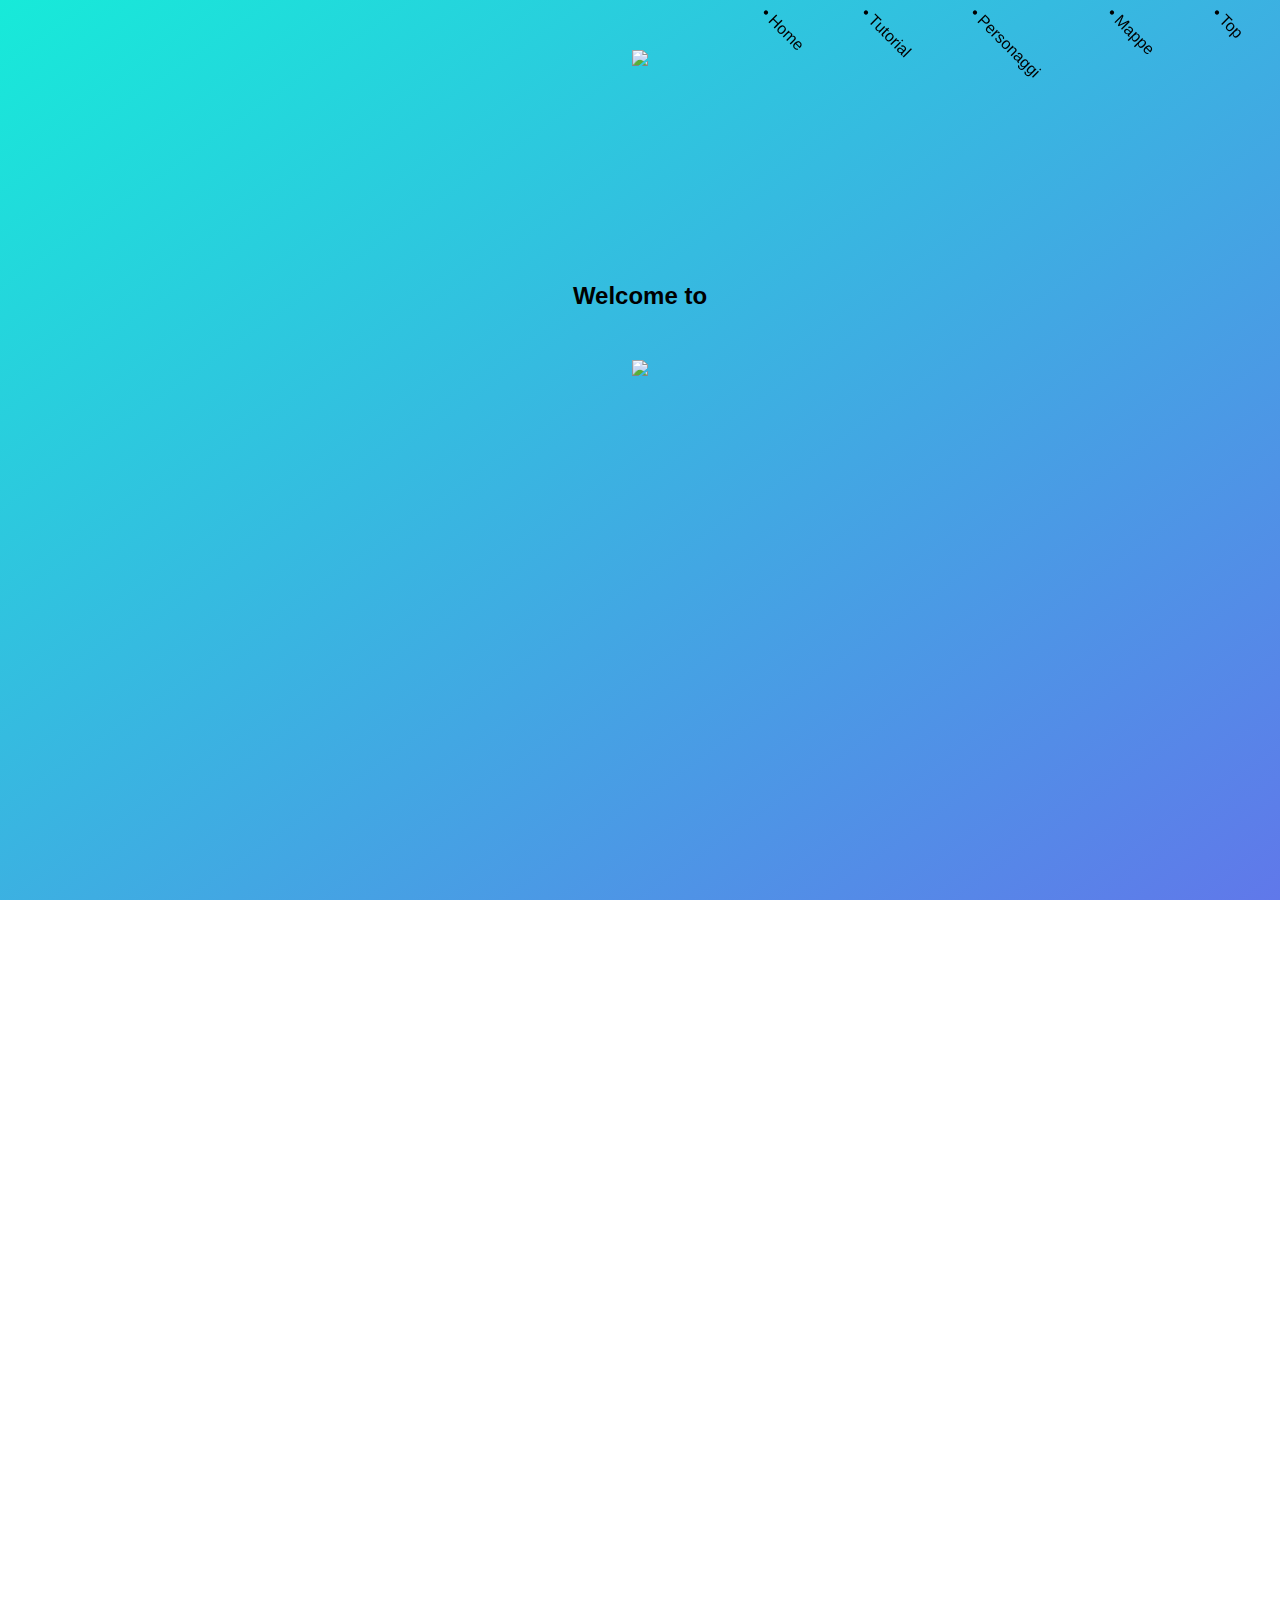
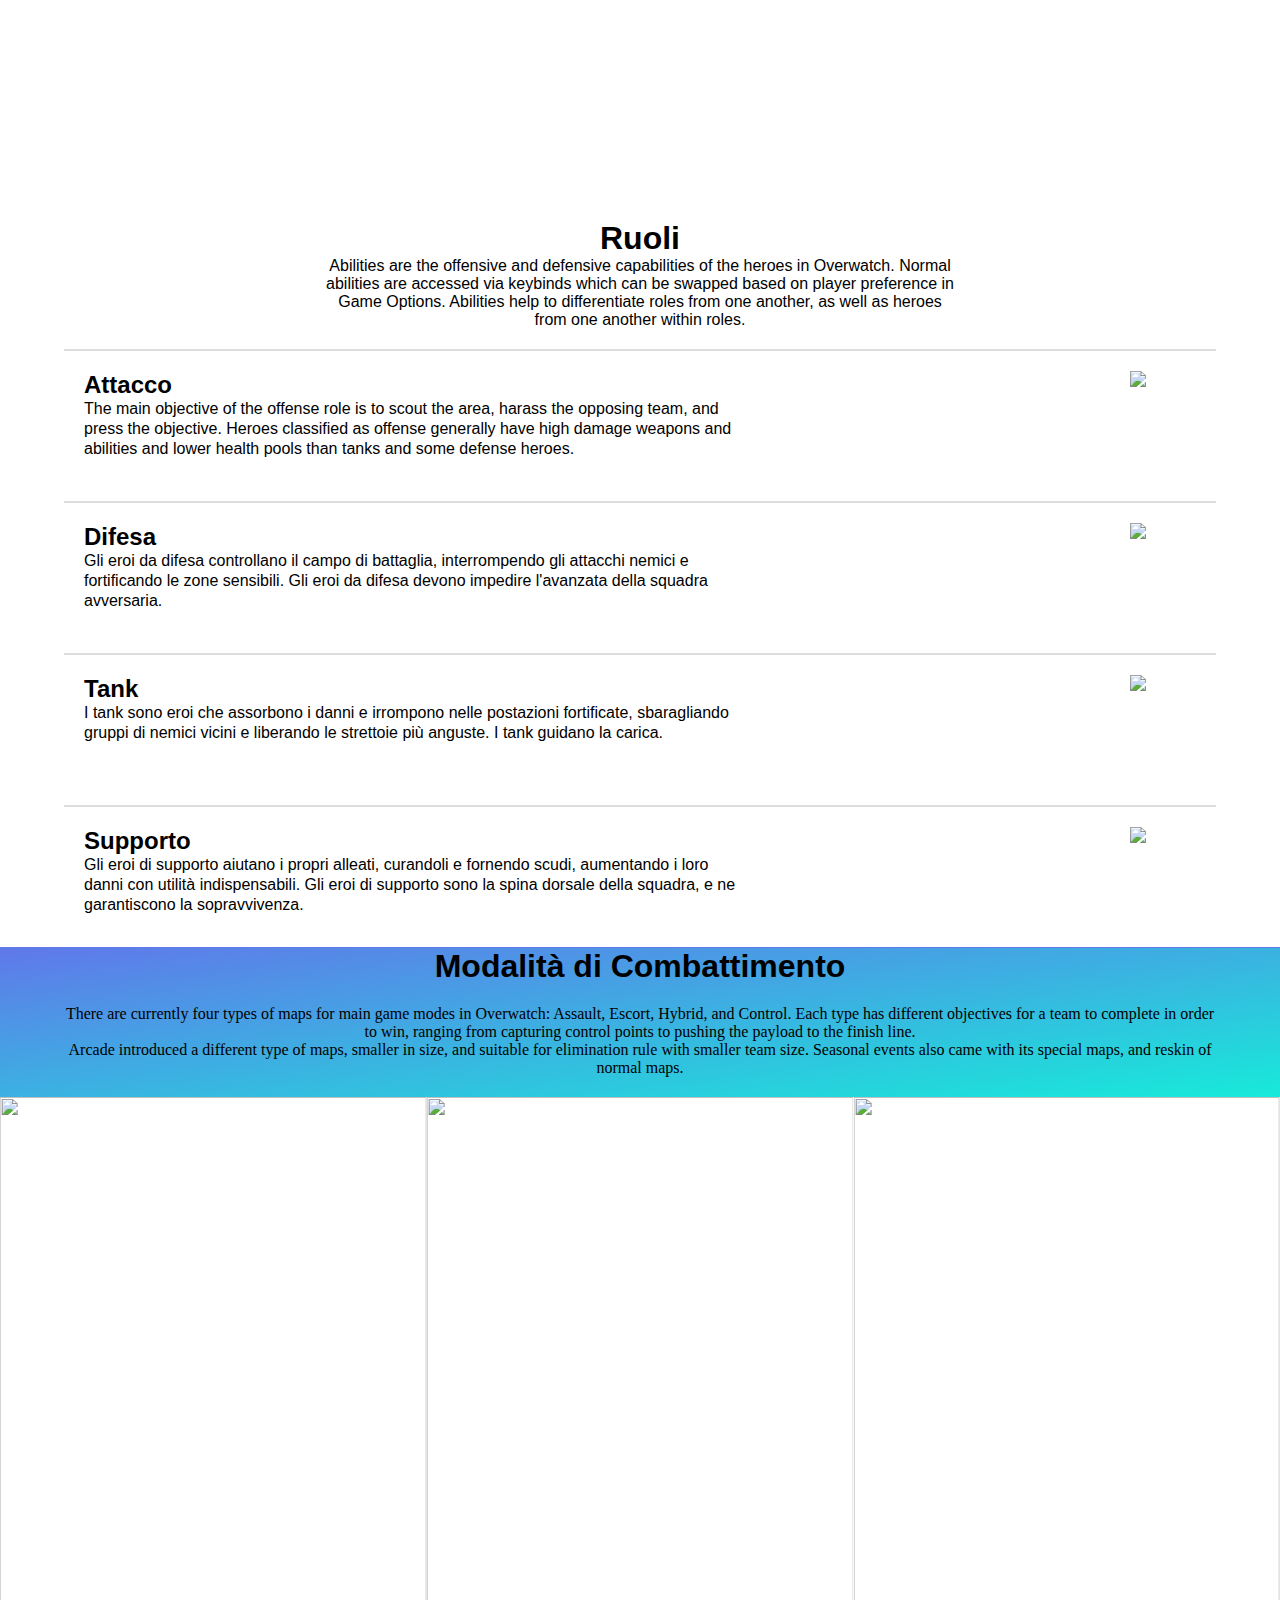
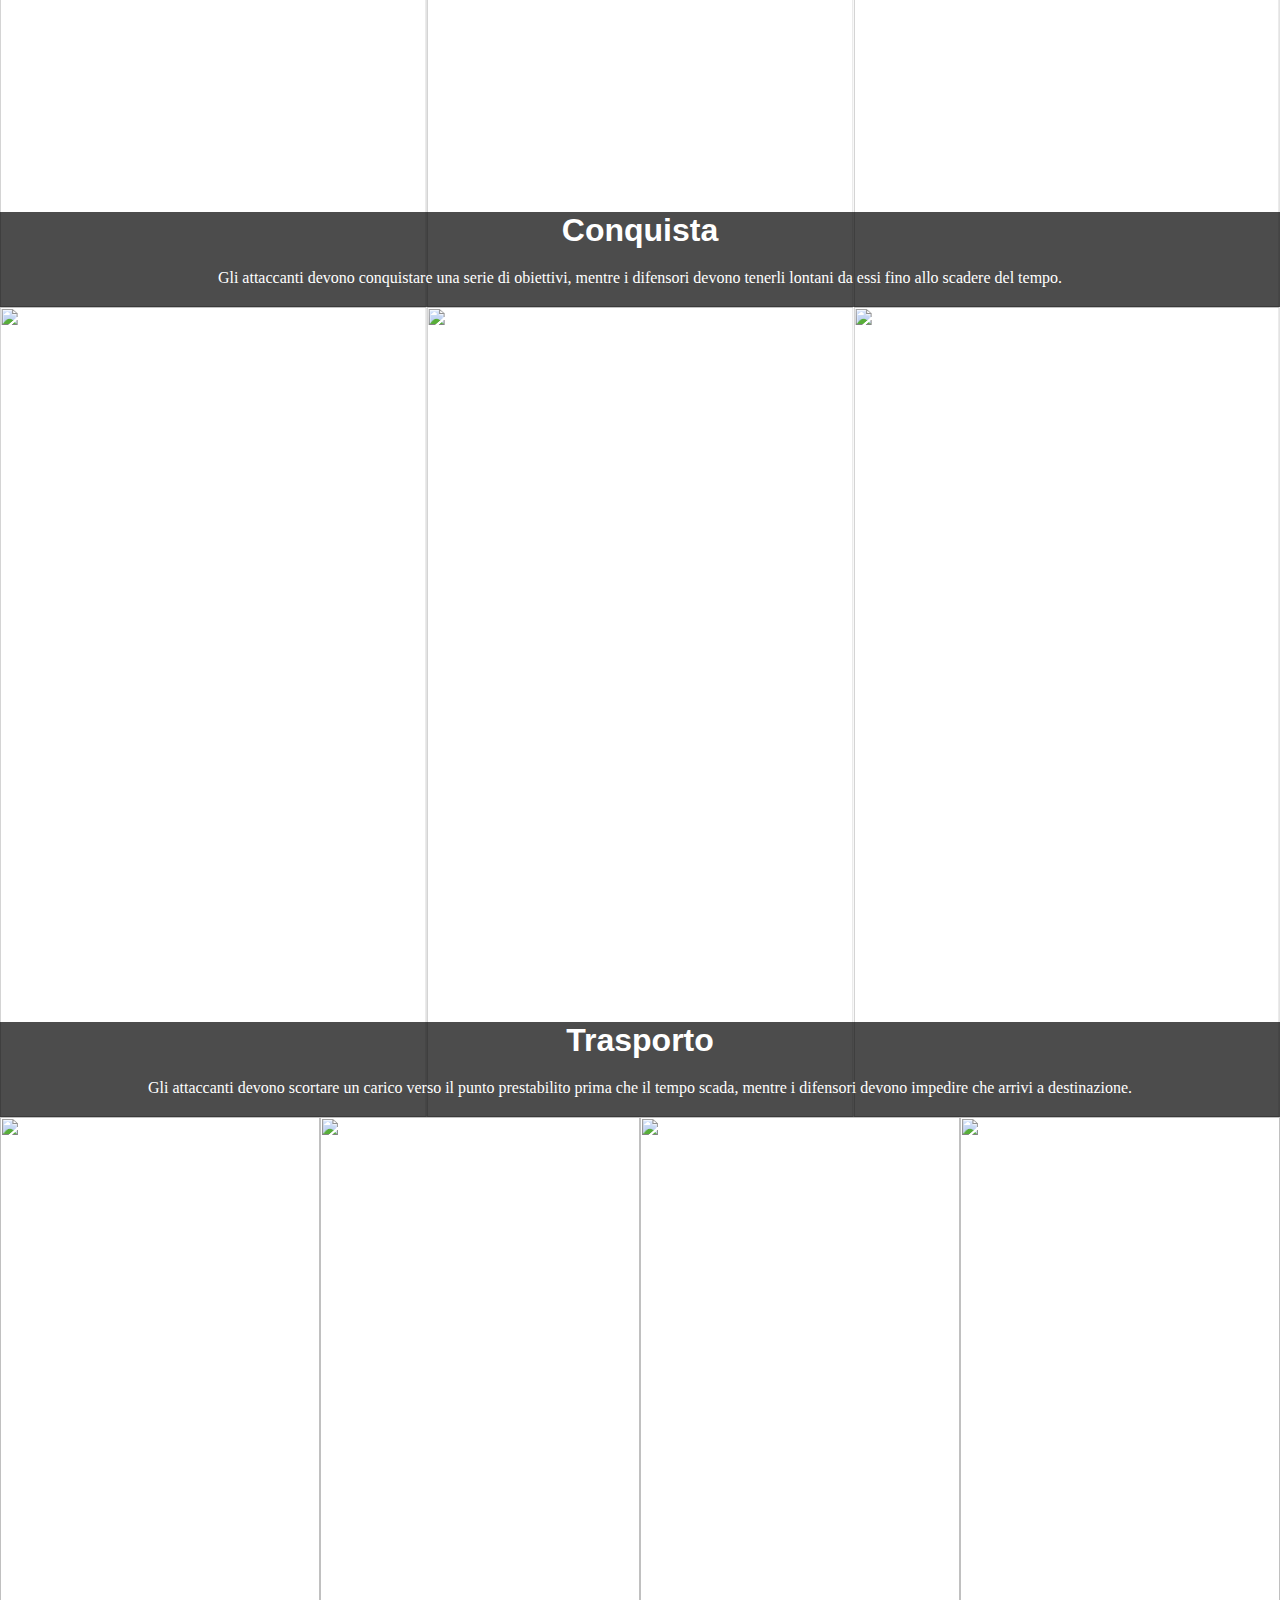
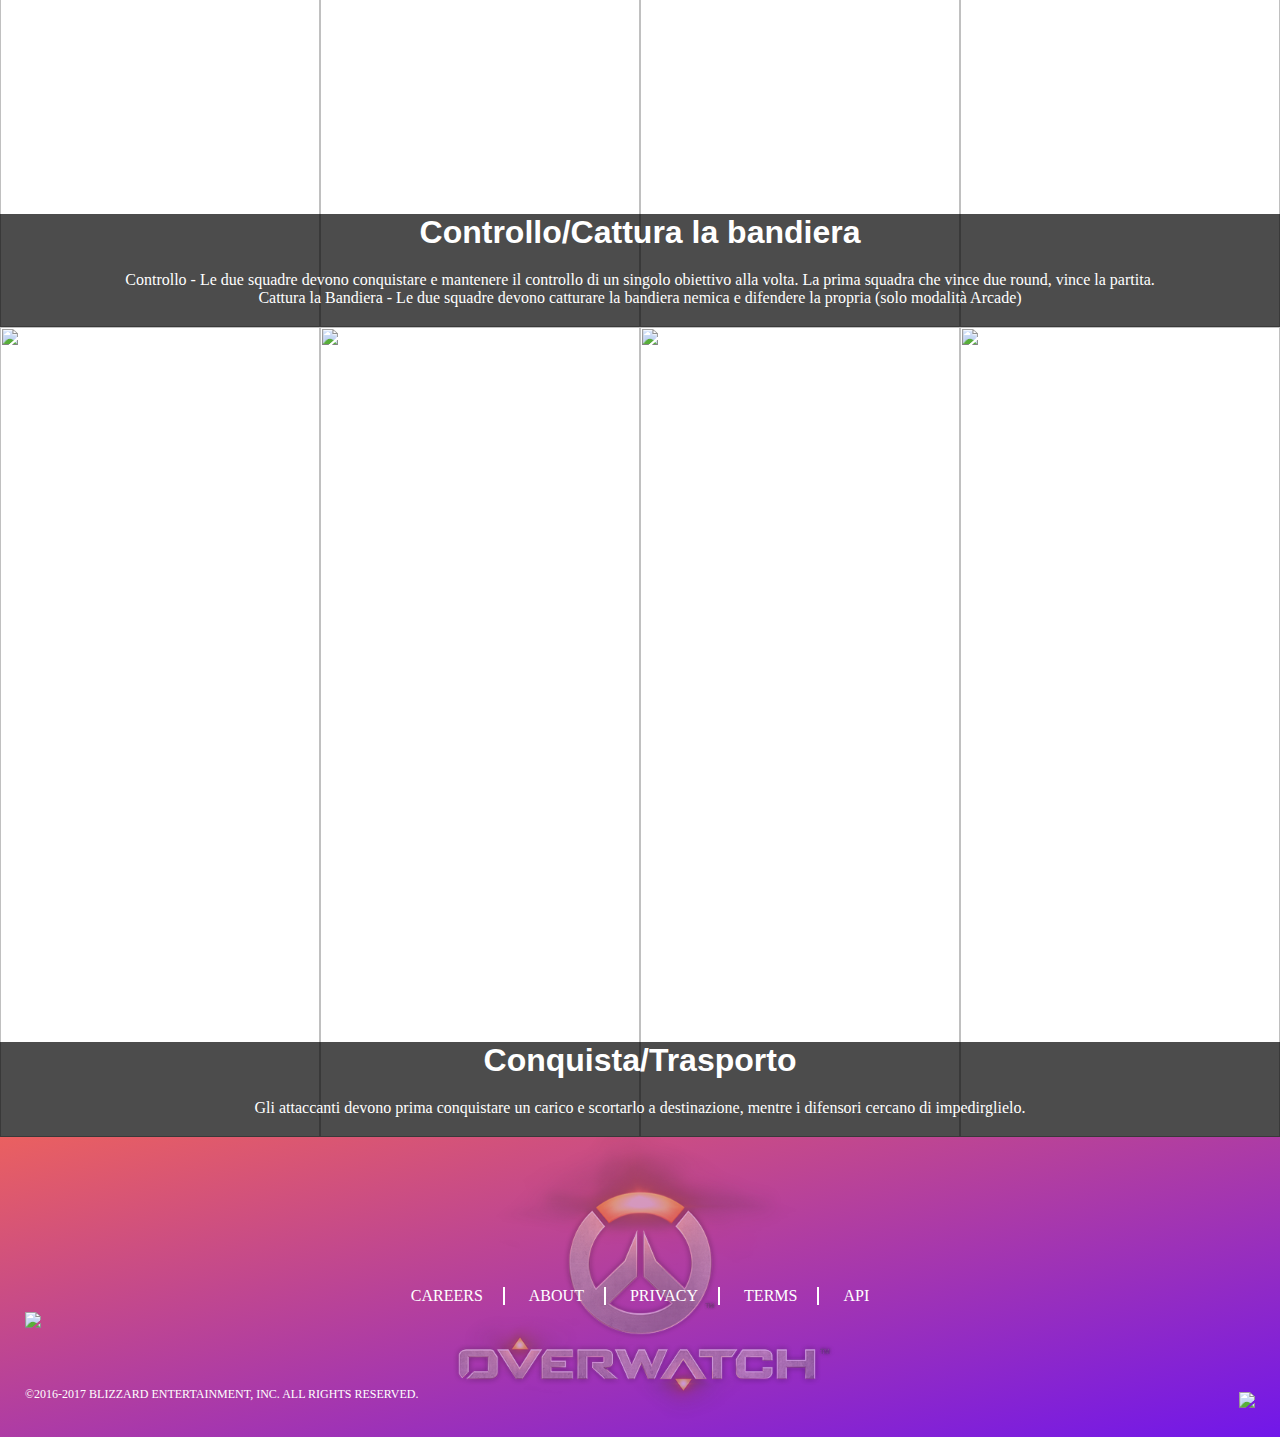
==== new-player.html @ 1e9bcd0b "To be fixed: -Responsiveness -Loading Screen" ====
<!DOCTYPE html>
<html lang="it">
<head>
    <meta charset="utf-8">
    <meta name="viewport" content="width=device-width, initial-scale=1.0">
    <link rel="shortcut icon" href="img/overwatch-favicon.ico" />
    <title>Play Overwatch</title>
    <link rel="stylesheet" href="css/normalize.css" />
    <link rel="stylesheet" href="css/slick-theme.css" />
    <link rel="stylesheet" href="css/slick.css" />
    <link rel="stylesheet" href="css/style.css" />
</head>
<body>
    <!--<div id="loading">
        <div id="logo-loader">
            <img src="img/overwatch_loader.gif" />
        </div>
    </div>-->
    <nav id="menu">
        <ul>
            <li><a href="index.html">&bull; Home</a></li>
            <li> <a class="scroll" href="#tutorial">&bull; Tutorial</a></li>
            <li><a class="scroll" href="#roles">&bull; Personaggi</a></li>
            <li><a class="scroll" href="#maps">&bull; Mappe</a></li>
            <li><a class="scroll" href="#welcome">&bull; Top</a></li>
        </ul>
    </nav>
    <header id="welcome">
        <div id="logo">
            <div id="logotop">
            <img src="img/overwatch.png" />
        </div>
        <h2>Welcome to</h2>
        </div>
        <div id="characters">
            <img src="img/RNjKpqt.png" />
        </div>
    </header>
    <section id="tutorial">
            <iframe src="https://www.youtube.com/embed/UEYp1RTvllM?ecver=2" frameborder="0" style="position:absolute;width:100%;height:100%;left:0" allowfullscreen></iframe>
    </section>
    <section id="roles">
        <div id="role">
            <h1>Ruoli</h1>
            <p>Abilities are the offensive and defensive capabilities of the heroes in Overwatch. Normal abilities are accessed via keybinds which can be swapped based on player preference in Game Options. Abilities help to differentiate roles from one another, as well as heroes from one another within roles.</p>
        </div>
        <div class="role-container">
            <div id="close-menu">
                <div id="left"></div>
                <div id="right"></div>
            </div>
            <div class="container">
                <div id="attack" class="section">
                    <div class="top">
                        <div class="text">
                            <h2>Attacco</h2>
                            <p>The main objective of the offense role is to scout the area, harass the opposing team, and press the objective. Heroes classified as offense generally have high damage weapons and abilities and lower health pools than tanks and some defense heroes.</p>
                        </div>
                        <img src="img/Sombra_portrait.png" />
                    </div>
                </div>
                <div class="bot"><a href="#"><div class="card">
                    <div class="img">
                        <img src="img/McCree_Ritratto.png" />
                        <img id="shadow" src="img/charSelectShadow_Mccree.png" />
                    </div>
                    <h2>McCree</h2>
                    </div></a><!--
                 --><a href="#"><div class="card" id="even">
                        <div class="img">
                            <img src="img/Pharah_portrait.png" />
                            <img id="shadow" src="img/charSelectShadow_Pharah.png" />
                        </div>
                        <h2>Pharah</h2>
                    </div></a><!--
                 --><a href="#"><div class="card">
                        <div class="img">
                            <img src="img/Genji_portrait.png" />
                            <img id="shadow" src="img/charSelectShadow_Genji.png" />
                        </div>
                        <h2>Genji</h2>
                    </div></a><!--
                 --><a href="#"><div class="card" id="even">
                        <div class="img">
                            <img src="img/Reaper_portrait.png" />
                            <img id="shadow" src="img/charSelectShadow_Reaper.png" />
                        </div>
                        <h2>Reaper</h2>
                    </div></a><!--
                 --><a href="#"><div class="card">
                        <div class="img">
                            <img src="img/Soldier76_portrait.png" />
                            <img id="shadow" src="img/charSelectShadow_Soldier76.png" />
                        </div>
                        <h2>Soldier: 76</h2>
                    </div></a><!--
                 --><a href="#"><div class="card" id="even">
                        <div class="img">
                            <img src="img/Tracer_portrait.png" />
                            <img id="shadow" src="img/charSelectShadow_Tracer.png" />
                        </div>
                        <h2>Tracer</h2>
                    </div></a><!--
                 --><a href="#"><div class="card">
                        <div class="img">
                            <img src="img/Sombra_portrait.png" />
                            <img id="shadow" src="img/charSelectShadow_Sombra.png" />
                        </div>
                        <h2>Sombra</h2>
                    </div></a><!--
             --></div>
            </div>
        </div>
        <div class="role-container">
            <div id="close-menu">
                <div id="left"></div>
                <div id="right"></div>
            </div>
            <div class="container">
                <div id="attack" class="section">
                    <div class="top">
                        <div class="text">
                            <h2>Difesa</h2>
                            <p>Gli eroi da difesa controllano il campo di battaglia, interrompendo gli attacchi nemici e fortificando le zone sensibili. Gli eroi da difesa devono impedire l'avanzata della squadra avversaria.</p>
                        </div>
                        <img src="img/Bastion_portrait.png" />
                    </div>
                </div>
                <div class="bot"><!--
                    --><a href="#"><div class="card">
                        <div class="img">
                            <img src="img/Bastion_portrait.png" />
                            <img id="shadow" src="img/charSelectShadow_Bastion.png" />
                        </div>
                        <h2>Bastion</h2>
                    </div></a><!--
                 --><a href="#"><div class="card" id="even">
                        <div class="img">
                            <img src="img/Hanzo_portrait.png" />
                            <img id="shadow" src="img/charSelectShadow_Hanzo.png" />
                        </div>
                        <h2>Hanzo</h2>
                    </div></a><!--
                 --><a href="#"><div class="card">
                        <div class="img">
                            <img src="img/Junkrat_portrait.png" />
                            <img id="shadow" src="img/charSelectShadow_Junkrat.png" />
                        </div>
                        <h2>Junkrat</h2>
                    </div></a><!--
                 --><a href="#"><div class="card" id="even">
                        <div class="img">
                            <img src="img/Mei_portrait.png" />
                            <img id="shadow" src="img/charSelectShadow_Mei.png" />
                        </div>
                        <h2>Mei</h2>
                    </div></a><!--
                 --><a href="#"><div class="card">
                        <div class="img">
                            <img src="img/Torbjorn_portrait.png" />
                            <img id="shadow" src="img/charSelectShadow_Torbjorn.png" />
                        </div>
                        <h2>Torbjörn</h2>
                    </div></a><!--
                 --><a href="#"><div class="card" id="even">
                        <div class="img">
                            <img src="img/Widowmaker_Ritratto.png" />
                            <img id="shadow" src="img/charSelectShadow_Widowmaker.png" />
                        </div>
                        <h2>Widowmaker</h2>
                    </div></a><!--
             --></div>
            </div>
        </div>
        <div class="role-container">
            <div id="close-menu">
                <div id="left"></div>
                <div id="right"></div>
            </div>
            <div class="container">
                <div id="attack" class="section">
                    <div class="top">
                        <div class="text">
                            <h2>Tank</h2>
                            <p>I tank sono eroi che assorbono i danni e irrompono nelle postazioni fortificate, sbaragliando gruppi di nemici vicini e liberando le strettoie più anguste. I tank guidano la carica.</p>
                        </div>
                        <img src="img/Winston_portrait.png" />
                    </div>
                </div>
                <div class="bot"><!--
                    --><a href="#"><div class="card">
                        <div class="img">
                            <img src="img/Dva_portrait.png" />
                            <img id="shadow" src="img/charSelectShadow_Dva.png" />
                        </div>
                        <h2>D.Va</h2>
                    </div></a><!--
                 --><a href="#"><div class="card" id="even">
                        <div class="img">
                            <img src="img/Reaper_portrait.png" />
                            <img id="shadow" src="img/charSelectShadow_Reaper.png" />
                        </div>
                        <h2>Orisa</h2>
                    </div></a><!--
                 --><a href="#"><div class="card">
                        <div class="img">
                            <img src="img/Reinhardt_portrait.png" />
                            <img id="shadow" src="img/charSelectShadow_Reinhardt.png" />
                        </div>
                        <h2>Reinhardt</h2>
                    </div></a><!--
                 --><a href="#"><div class="card" id="even">
                        <div class="img">
                            <img src="img/Roadhog_portrait.png" />
                            <img id="shadow" src="img/charSelectShadow_Roadhog.png" />
                        </div>
                        <h2>Roadhog</h2>
                    </div></a><!--
                 --><a href="#"><div class="card">
                        <div class="img">
                            <img src="img/Winston_portrait.png" />
                            <img id="shadow" src="img/charSelectShadow_Winston.png" />
                        </div>
                        <h2>Winston</h2>
                    </div></a><!--
                 --><a href="#"><div class="card" id="even">
                        <div class="img">
                            <img src="img/Zarya_portrait.png" />
                            <img id="shadow" src="img/charSelectShadow_Zarya.png" />
                        </div>
                        <h2>Zarya</h2>
                    </div></a><!--
             --></div>
            </div>
        </div>
        <div class="role-container">
            <div id="close-menu">
                <div id="left"></div>
                <div id="right"></div>
            </div>
            <div class="container" id="last">
                <div id="attack" class="section">
                    <div class="top">
                        <div class="text">
                            <h2>Supporto</h2>
                            <p>Gli eroi di supporto aiutano i propri alleati, curandoli e fornendo scudi, aumentando i loro danni con utilità indispensabili. Gli eroi di supporto sono la spina dorsale della squadra, e ne garantiscono la sopravvivenza.</p>
                        </div>
                        <img src="img/Zenyatta_portrait.png" />
                    </div>
                </div>
                <div class="bot"><!--
                    --><a href="#"><div class="card">
                        <div class="img">
                            <img src="img/Ana_portrait.png" />
                            <img id="shadow" src="img/charSelectShadow_Ana.png" />
                        </div>
                        <h2>Ana</h2>
                    </div></a><!--
                 --><a href="#"><div class="card" id="even">
                        <div class="img">
                            <img src="img/Lucio_portrait.png" />
                            <img id="shadow" src="img/charSelectShadow_Lucio.png" />
                        </div>
                        <h2>Lùcio</h2>
                    </div></a><!--
                 --><a href="#"><div class="card">
                        <div class="img">
                            <img src="img/Mercy_portrait.png" />
                            <img id="shadow" src="img/charSelectShadow_Mercy.png" />
                        </div>
                        <h2>Mercy</h2>
                    </div></a><!--
                 --><a href="#"><div class="card" id="even">
                        <div class="img">
                            <img src="img/Symmetra_portrait.png" />
                            <img id="shadow" src="img/charSelectShadow_Symmetra.png" />
                        </div>
                        <h2>Symmetra</h2>
                    </div></a><!--
                 --><a href="#"><div class="card">
                        <div class="img">
                            <img src="img/Zenyatta_portrait.png" />
                            <img id="shadow" src="img/charSelectShadow_Zenyatta.png" />
                        </div>
                        <h2>Zenyatta</h2>
                    </div></a><!--
             --></div>
            </div>
        </div>
    </section>
    
    <section id="maps">
        <div id="maps-header">
            <h1>Modalità di Combattimento</h1>
            <p>There are currently four types of maps for main game modes in Overwatch: Assault, Escort, Hybrid, and Control. Each type has different objectives for a team to complete in order to win, ranging from capturing control points to pushing the payload to the finish line.<br />Arcade introduced a different type of maps, smaller in size, and suitable for elimination rule with smaller team size. Seasonal events also came with its special maps, and reskin of normal maps.</p>
        </div>
        <div class="slicker">
            <div class="page">
                <div class="map">
                    <h1>Hanamura</h1>
                    <img src="img/Hanamura.png" />
                </div><!--
                --><div class="map">
                    <h1>Tempio di Anubi</h1>
                    <img src="img/Temple_of_Anubis_002.png" />
                </div><!--
                --><div class="map">
                    <h1>Industrie Volskaya</h1>
                    <img src="img/Volskaya_Industries.png" />
                </div>
                <div class="descr">
                    <h1>Conquista</h1>
                    <p>Gli attaccanti devono conquistare una serie di obiettivi, mentre i difensori devono tenerli lontani da essi fino allo scadere del tempo.</p>
                </div>
            </div>
            <div class="page">
                <div class="map">
                    <h1>Osservatorio: Gibilterra</h1>
                    <img src="img/map_Gibraltar.png" />
                </div><!--
                --><div class="map">
                    <h1>Dorado</h1>
                    <img src="img/map_Dorado.png" />
                </div><!--
                --><div class="map">
                    <h1>Route 66</h1>
                    <img src="img/map_Route66.png" />
                </div>
                <div class="descr">
                    <h1>Trasporto</h1>
                    <p>Gli attaccanti devono scortare un carico verso il punto prestabilito prima che il tempo scada, mentre i difensori devono impedire che arrivi a destinazione.</p>
                </div>
            </div>
            <div class="page four-row">
                <div class="map">
                    <h1>Torre di Lijiang</h1>
                    <img src="img/map_Lijiang.jpg" />
                </div><!--
                --><div class="map">
                    <h1>Ilios</h1>
                    <img src="img/map_Ilios.png" />
                </div><!--
                --><div class="map">
                    <h1>Nepal</h1>
                    <img src="img/map_Nepal.png" />
                </div><!--
                --><div class="map">
                    <h1>Oasi</h1>
                    <img src="img/map_Oasis.png" />
                </div>
                <div class="descr">
                    <h1>Controllo/Cattura la bandiera</h1>
                    <p>Controllo - Le due squadre devono conquistare e mantenere il controllo di un singolo obiettivo alla volta. La prima squadra che vince due round, vince la partita.<br />Cattura la Bandiera - Le due squadre devono catturare la bandiera nemica e difendere la propria (solo modalità Arcade)</p>
                </div>
            </div>
            <div class="page four-row">
                <div class="map">
                    <h1>King's Row</h1>
                    <img src="img/map_Kingsrow.png" />
                </div><!--
                --><div class="map">
                    <h1>Numbani</h1>
                    <img src="img/map_Numbani.jpg" />
                </div><!--
                --><div class="map">
                    <h1>Hollywood</h1>
                    <img src="img/map_Hollywood.jpg" />
                </div><!--
                --><div class="map">
                    <h1>Eichenwalde</h1>
                    <img src="img/map_Eichenwalde.png" />
                </div>
                <div class="descr">
                    <h1>Conquista/Trasporto</h1>
                    <p>Gli attaccanti devono prima conquistare un carico e scortarlo a destinazione, mentre i difensori cercano di impedirglielo.</p>
                </div>
            </div>
        </div>
    </section>
    <footer>
        <div id="footer-logo"></div>
        <div id="blizz-logo">
            <div id="blizz-logo-wrap">
                <a href="#"><img src="img/Blizzard_Entertainment_Logo.png" /></a>
            </div>
            <p>&copy;2016-2017 BLIZZARD ENTERTAINMENT, INC. ALL RIGHTS RESERVED.</p>
        </div>
        <div id="footer-menu">
            <ul>
                <li><a href="#">Careers</a></li>
                <li><a href="#">About</a></li>
                <li><a href="#">Privacy</a></li>
                <li><a href="#">Terms</a></li>
                <li><a href="#">API</a></li>
            </ul>
        </div>
        <div id="pegi">
            <img src="img/PG12.png" />
        </div>
    </footer>
    
    <script src="js/jquery-3.1.1.min.js"></script>
    <script src="js/slick.js"></script>
    <script src="js/main.js"></script>
</body>
</html>
---- css/style.css ----
@font-face { 
    font-family: Big Noodle Titling; src: url('../fonts/big_noodle_titling.ttf'); 
}

@font-face { 
    font-family: Big Noodle Titling; font-weight: italic; src: url('../fonts/big_noodle_titling_oblique.ttf');
}

* {
    margin: 0;
    padding: 0;
}

html, body {
    height: 100%;
    width: 100%;
    font-family: 'Big Noodle Titling', sans-serif;
}

/** loading page **/

#loading {
    height: 100%;
    width: 100%;
    background: linear-gradient(315deg, #1bcedf, #27afcc, #3a7bae, #4a5194, #5b247a);
    background-size: 500% 500%;
    -webkit-animation: loading-gradient 10s ease infinite;
    -moz-animation: loading-gradient 10s ease infinite;
    -o-animation: loading-gradient 10s ease infinite;
    animation: loading-gradient 10s ease infinite;
    position: fixed;
    z-index: 1000;
}

@-webkit-keyframes loading-gradient {
    0%{background-position:0% 5%}
    50%{background-position:100% 96%}
    100%{background-position:0% 5%}
}
@-moz-keyframes loading-gradient {
    0%{background-position:0% 5%}
    50%{background-position:100% 96%}
    100%{background-position:0% 5%}
}
@-o-keyframes loading-gradient {
    0%{background-position:0% 5%}
    50%{background-position:100% 96%}
    100%{background-position:0% 5%}
}
@keyframes loading-gradient { 
    0%{background-position:0% 5%}
    50%{background-position:100% 96%}
    100%{background-position:0% 5%}
}

#loading #logo-loader {
    height: 200px;
}

#loading #logo-loader img {
    height: 100%;
}

/** select-mode Start **/

#select-mode {
    height: 100%;
    width: 100%;
    background: #1BCEDF;
    background: -webkit-linear-gradient(left top, #5B247A, #1BCEDF);
    background: -o-linear-gradient(bottom right, #5B247A, #1BCEDF);
    background: -moz-linear-gradient(bottom right, #5B247A, #1BCEDF);
    background: linear-gradient(to bottom right, #5B247A, #1BCEDF);
    border-top: 1px solid;
    position: relative;
    overflow: hidden;
}

#select-mode #logo {
    text-align: center;
    height: 80px;
    margin-top: 10px;
}

#select-mode #logo img {
    height: 100%;
}

#select-mode #noob {
    width: 50%;
    height: calc(100% - 91px);
    position: absolute;
    left: 0;
    text-align: center;
}

#select-mode #noob button {
    background-color: #FEED27;
    border-radius: 5px;
    border: 2px solid #D88931;
    padding: 10px 20px;
    font-size: 30px;
    color: #565656;
    margin-top: 10%;
    box-shadow: 2px 2px 4px #000;
    transition: all 0.3s;
}

#select-mode #divider {
    height: 70%;
    width: 2px;
    position: absolute;
    top: 20%;
    background-color: #fff;
    border-radius: 3px;
    left: 50%;
    margin-left: -1px;
}

#select-mode #babyw {
    margin-top: 20%;
    height: 40%;
}

#select-mode #babyw img {
    height: 100%;
}

#select-mode h1 {
    bottom: 0px;
    position: absolute; 
    width: 100%;
}

#select-mode h1 a {
    color: #fff;
    text-decoration: none;
    font-weight: 100;
    font-size: 34px;
}

#select-mode #pro {
    width: 50%;
    height: calc(100% - 91px);
    position: absolute;
    right: 0;
    text-align: center;
}

#select-mode #pro #winston {
    height: 80%;
    margin-top: 5%;
}

#select-mode #pro #winston img {
    height: 100%;
}

#select-mode button:hover {
    box-shadow: none!important;
}

#select-mode h1:hover {
    text-decoration: underline;
}

/** select-mode End **/

/** index.html Start **/

#menu {
    position: fixed;
    right: 0;
    width: 50%;
    z-index: 100;
}

#menu ul {
    text-align: right;
}

#menu ul li {
    display: inline-block;
    transform: rotate(45deg);
    transform-origin: top left;
    margin-left: 15px;
    margin-right: 15px;
    font-size: 100%;
}

#menu ul li a {
    color: #000;
    text-decoration: none;
    border: 1px solid transparent;
    border-radius: 2px;
    padding: 2px 5px;
}

#menu ul li a:hover {
    border: 1px solid #fff;
    background-color: #fff;
    color: #35BCE0;
}

#welcome {
    height: 100%;
    width: 100%;
    background: #6078EA;
    background: -webkit-linear-gradient(left top, #17EAD9, #6078EA);
    background: -o-linear-gradient(bottom right, #17EAD9, #6078EA);
    background: -moz-linear-gradient(bottom right, #17EAD9, #6078EA);
    background: linear-gradient(to bottom right, #17EAD9, #6078EA);
    text-align: center;
    overflow: hidden;
}

#welcome #logo {
    height: 40%;
}

#welcome #logotop {
    height: calc(70% - 50px);
    padding-top: 50px;
}

#welcome #logotop img {
    height: 100%;
}

#welcome #logo h2 {
    margin-top: 30px;
    height: calc(30% - 30px);
}

#welcome #characters {
    height: 60%;
}

#welcome #characters img {
    height: 100%;
    padding-bottom: 40px;
}

#tutorial {
    height: 100%;
    width: 100%;
}

#roles {
    width: 100%;
    background-image: url(../img/back.png);
    background-repeat: repeat;
}

#roles #role {
    padding-top: 20px;
    text-align: center;
    width: 50%;
    max-width: 900px;
    margin-left: auto;
    margin-right: auto;
    margin-bottom: 20px;
}

#roles #role p {
    font-family: 'Lucida Grande', sans-serif;
}

#roles .role-container {
    position: relative;
}

.container {
    width: 90%;
    margin-left: auto;
    margin-right: auto;
    border-radius: 7px;
    margin-bottom: 0px;
    transition: all 1.5s;
    margin-bottom: 30px;
    position: relative;
}

.container#last {
    margin-bottom: 0;
    padding-bottom: 20px;
}

.container .top {
    cursor: pointer;
}

.containerClicked {
    background: rgb(66,230,149);
    background: -moz-linear-gradient(-45deg, rgba(66,230,149,1) 0%, rgba(59,178,184,1) 100%);
    background: -webkit-linear-gradient(-45deg, rgba(66,230,149,1) 0%,rgba(59,178,184,1) 100%);
    background: linear-gradient(bottom right, rgba(66,230,149,1) 0%,rgba(59,178,184,1) 100%);
    filter: progid:DXImageTransform.Microsoft.gradient( startColorstr='#42e695', endColorstr='#3bb2b8',GradientType=1 );
}

#roles .section {
    height: 80px;
    padding: 20px;
    border-top: 2px solid #ddd;
    position: relative;
}

.removeBorder {
    border-top: none!important;
}

#roles .section .top .text {
    width: 60%;
    float: left;
}

#roles .section .top p {
    font-family: 'Lucida Grande', sans-serif;
    line-height: 20px;
}

#roles .section .top img {
    height: 100px;
    float: right;
    margin-right: 50px;
}

#roles #close-menu {
    position: relative;
    height: 30px;
    width: 30px;
    z-index: 1000;
    cursor: pointer;
    margin-left: auto;
    margin-right: 2%;
    display: none;
}

#roles #left, #roles #right {
    position: absolute;
    height: 4px;
    width: 25px;
    border-radius: 3px;
    background-color: #000;
    z-index: 1;
    top: 14px;
    right: 2px;
}

#roles #close-menu:hover {
    animation: rotate-close-menu 1.5s;
}

@keyframes rotate-close-menu {
    0% {}
    100% { transform: rotate(720deg); }
}

.closeMenu {
    display: block!important;
}

#roles #left {
    transform: rotate(45deg);
}

#roles #right {
    transform: rotate(-45deg);
}

.container .bot {
    text-align: center;
    height: 0;
}

.botClicked {
    height: auto!important;
}

.container .bot .card {
    width: 180px;
    height: 0;
    margin-top: 40px;
    margin-bottom: 40px;
    background-color: rgba(229, 229, 229, 0.6);
    display: inline-block;
    color: #000;
    transition: background-color 1.5s;
}

.cardClicked {
    height: 300px!important;
}

.container .bot .card .img {
    height: calc(100% - 30px);
    vertical-align: top;
    overflow: hidden;
    position: relative;
}

.container .bot .card:hover {
    background-color: #333!important;
}

.container .bot .card:hover .img img {
    height: 240px;
    padding-top: 10px;
}

.container .bot .card:hover h2 {
    color: #fff;
}

.container .bot .card:hover .img #shadow {
    animation: fadeOut;
    -webkit-animation-duration: 3s;animation-duration: 3s;
    -webkit-animation-fill-mode: both;animation-fill-mode: both;
}

@-webkit-keyframes fadeOut {
    from { opacity: 1; }
    to { opacity: 0; }
}

@keyframes fadeOut {
    from { opacity: 1; }
    to { opacity: 0; }
}

.container .bot .card#even {
    background-color: rgba(189, 189, 189, 0.6);
}

.container .bot .card .img img {
    height: 200px;
    transition: all 1s;
    padding-top: 50px;
    position: absolute;
    left: 50%;
    top: 50%;
    -webkit-transform: translateY(-50%) translateX(-50%);
}

.container .bot .card h2 {
    display: none;
    color: #000;
    transition: color 1.5s;
}

.nameClicked {
    display: block!important;
    transition-delay: 1.5s;
}

#maps-header {
    width: 100%;
    background: #6078EA;
    background: -webkit-linear-gradient(left top, #6078EA, #17EAD9);
    background: -o-linear-gradient(bottom right, #6078EA, #17EAD9);
    background: -moz-linear-gradient(bottom right, #6078EA, #17EAD9);
    background: linear-gradient(to bottom right, #6078EA, #17EAD9);
    text-align: center;
    border-top: 1px solid #6078EA;
}

#maps p {
    font-family: 'Lucida Grande';
    padding: 20px 0;
    width: 90%;
    margin-left: 5%;
    margin-right: 5%;
}

.slicker {
    width: 100%;
}

.slicker .page {
    height: 90vh;
    position: relative;
}

.map {
    display: inline-block;
    height: 100%;
    width: 33.3333333%;
    text-align: center;
    position: absolute;
    overflow: hidden;
}

.four-row .map {
    width: 25%;
}

.four-row .map:nth-child(2) {
    left: 25%;
}

.four-row .map:nth-child(3) {
    left: 50%;
}

.four-row .map:nth-child(4) {
    left: 75%;
}

.map:nth-child(2) {
    left: 33.3333333%;
}

.map:nth-child(3) {
    left: 66.6666666%;
}

.map h1 {
    position: absolute;
    width: 100%;
    top: 25%;
    color: #fff;
    z-index: 1;
}

.map img {
    height: 100%;
    width: 100%;
    object-fit: cover;
    transition: all 5s;
    position: absolute;
    left: 50%;
    top: 50%;
    -webkit-transform: translateY(-50%) translateX(-50%);
}

.map img:hover {
    height: 150%;
    width: 150%;
}

.slicker .page .descr {
    position: absolute;
    bottom: 0;
    background-color: rgba(0, 0, 0, 0.7)
}

.slicker .page .descr h1, .slicker .page .descr p {
    width: 100vw;
    text-align: center;
    color: #fff;
}

footer {
    background: #7117EA;
    background: -webkit-linear-gradient(left top, #EA6060, #7117EA);
    background: -o-linear-gradient(bottom right, #EA6060, #7117EA);
    background: -moz-linear-gradient(bottom right, #EA6060, #7117EA);
    background: linear-gradient(to bottom right, #EA6060, #7117EA);
    position: relative;
    height: 300px;
}

footer #footer-logo {
    height: 300px;
    width: 100%;
    background-image: url(../img/logo_footer.png);
    background-position: center;
    background-repeat: no-repeat;
    background-size: contain;
    opacity: 0.5;
}

footer #blizz-logo {
    top: 175px;
    left: 25px;
    height: 100px;
    position: absolute;
}

footer #blizz-logo-wrap {
    height: 75px;
}

footer #blizz-logo-wrap img {
    height: 100%;
}

footer #blizz-logo p {
    display: block;
    color: #fff;
    font-family: 'Lucida Grande';
    font-size: 12px;
}

#footer-menu {
    position: absolute;
    width: 100%;
    text-align: center;
    top: 150px;
    font-family: 'Lucida Grande';
    text-transform: uppercase;
}

#footer-menu ul {
    
}

#footer-menu ul li {
    display: inline-block;
    border-right: 2px solid #fff;
}

#footer-menu ul li:last-child {
    border-right: none;
}

#footer-menu ul li a {
    color: #fff;
    text-decoration: none;
    padding: 0 20px;
}

#footer-menu ul li a:hover {
    text-decoration: underline;
}

#pegi {
    position: absolute;
    right: 25px;
    bottom: 25px;
}

/** index.html End **/

/** Character Profile Start **/

#character-profile {
    border-top: 1px solid #000;
    height: 100%;
    width: 100%;
    background: url(../img/character-info-hanzo.png) no-repeat;
    background-size: cover;
}

#character-profile #abilities {
    top: 3em;
    left: 2em;
    position: absolute;
}

#character-profile #abilities li, #character-profile #profile li {
    color: #fff;
    list-style: none;
}

#character-profile #abilities li:nth-child(odd), #character-profile #profile li:nth-child(odd) {
    font-size: 120%;;
}

#character-profile #abilities li:nth-child(even), #character-profile #profile li:nth-child(even) {
    font-family: 'Lucida Grande';
    font-size: 80%;
    margin-bottom: 3em;
}

#character-profile #profile {
    position: absolute;
    top: 3em;
    right: 2em;
}

#character-bio {
    height: 100%;
    width: 100%;
    background: #FCE38A;
    background: -webkit-linear-gradient(left top, #FCE38A, #F38181);
    background: -o-linear-gradient(bottom right, #FCE38A, #F38181);
    background: -moz-linear-gradient(bottom right, #FCE38A, #F38181);
    background: linear-gradient(to bottom right, #FCE38A, #F38181);
}

#character-bio #biography-img {
    height: 100%;
    width: 50%;
    float: left;
}

#character-bio #biography-img img {
    height: calc(100% - 2em);
    width: 100%;
    object-fit: contain;
    margin-top: 2em;
}

#character-bio #biography-text {
    height: calc(100% - 2em);
    width: calc(50% - 2em);
    float: right;
    padding: 1em;
}

#character-bio #biography-text p {
    font-family: 'Lucida Grande';
    font-size: 85%;
    padding: 1.5em 3em;
}
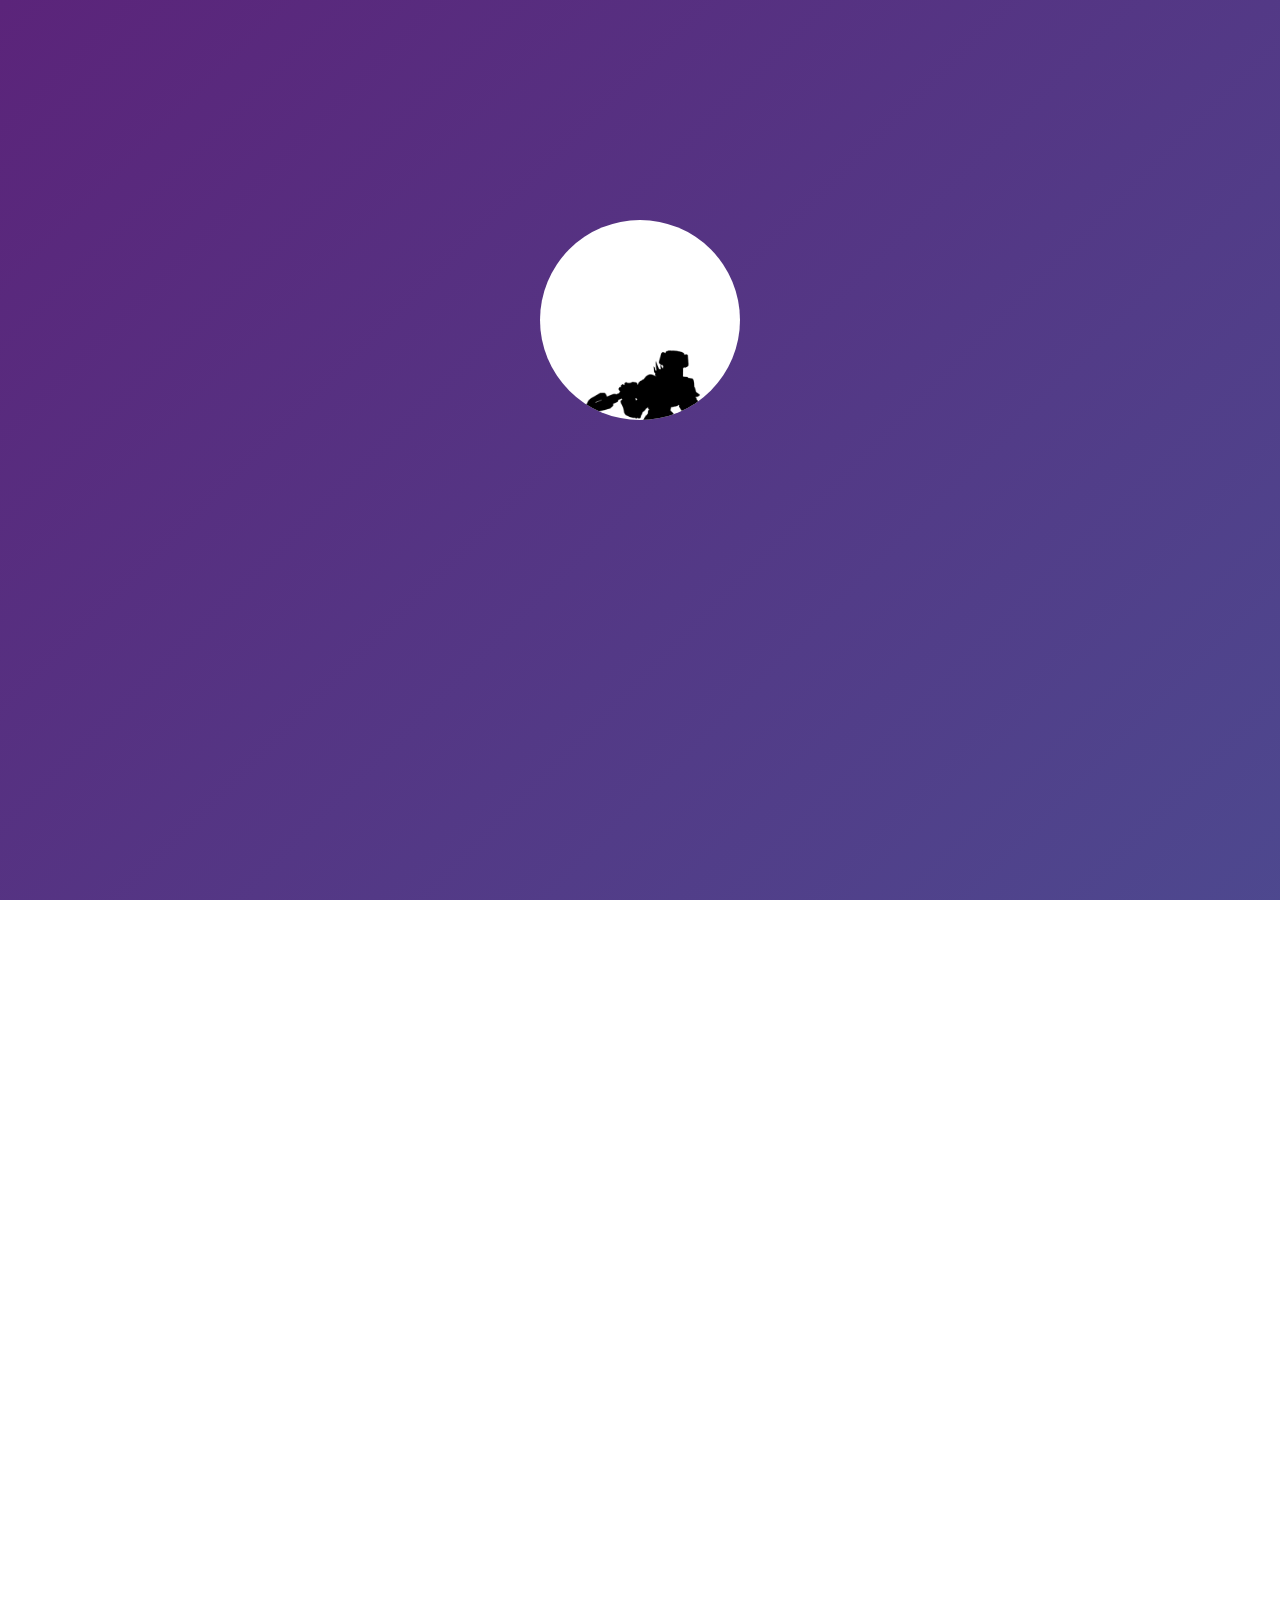
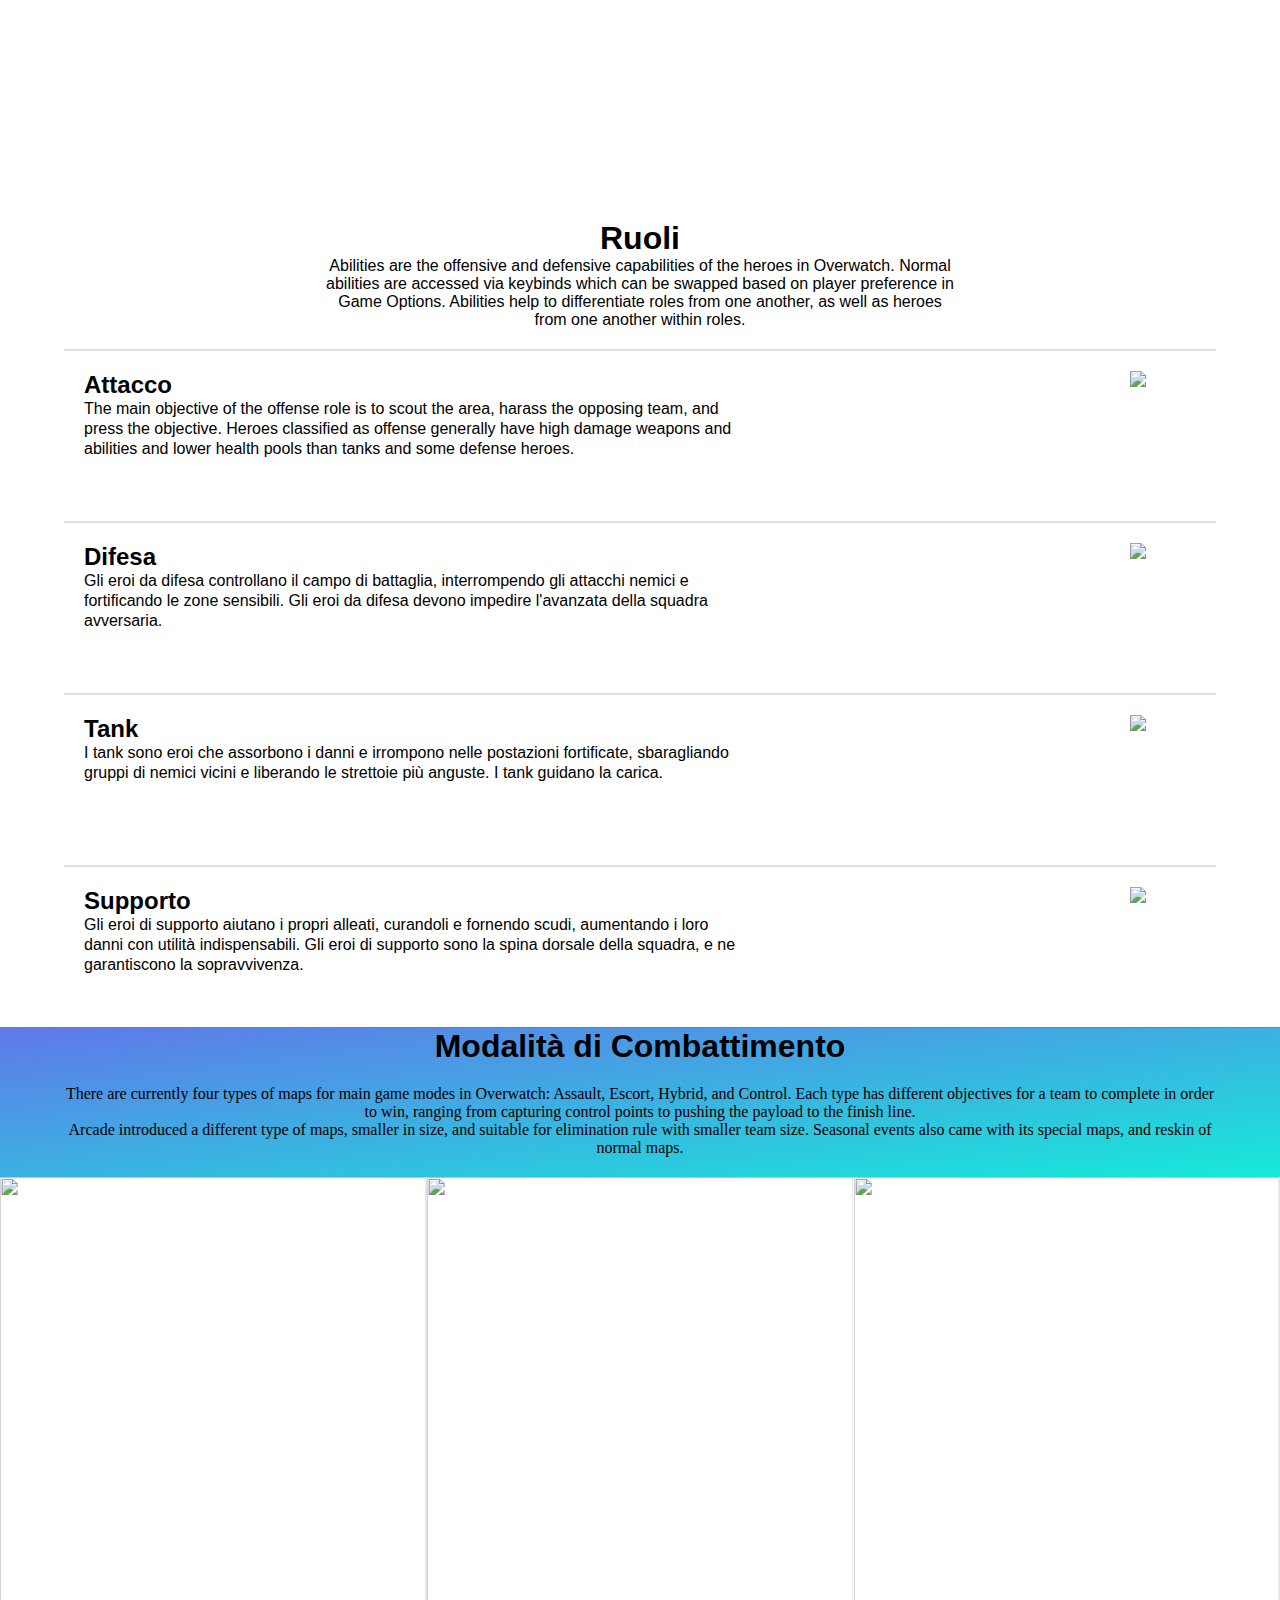
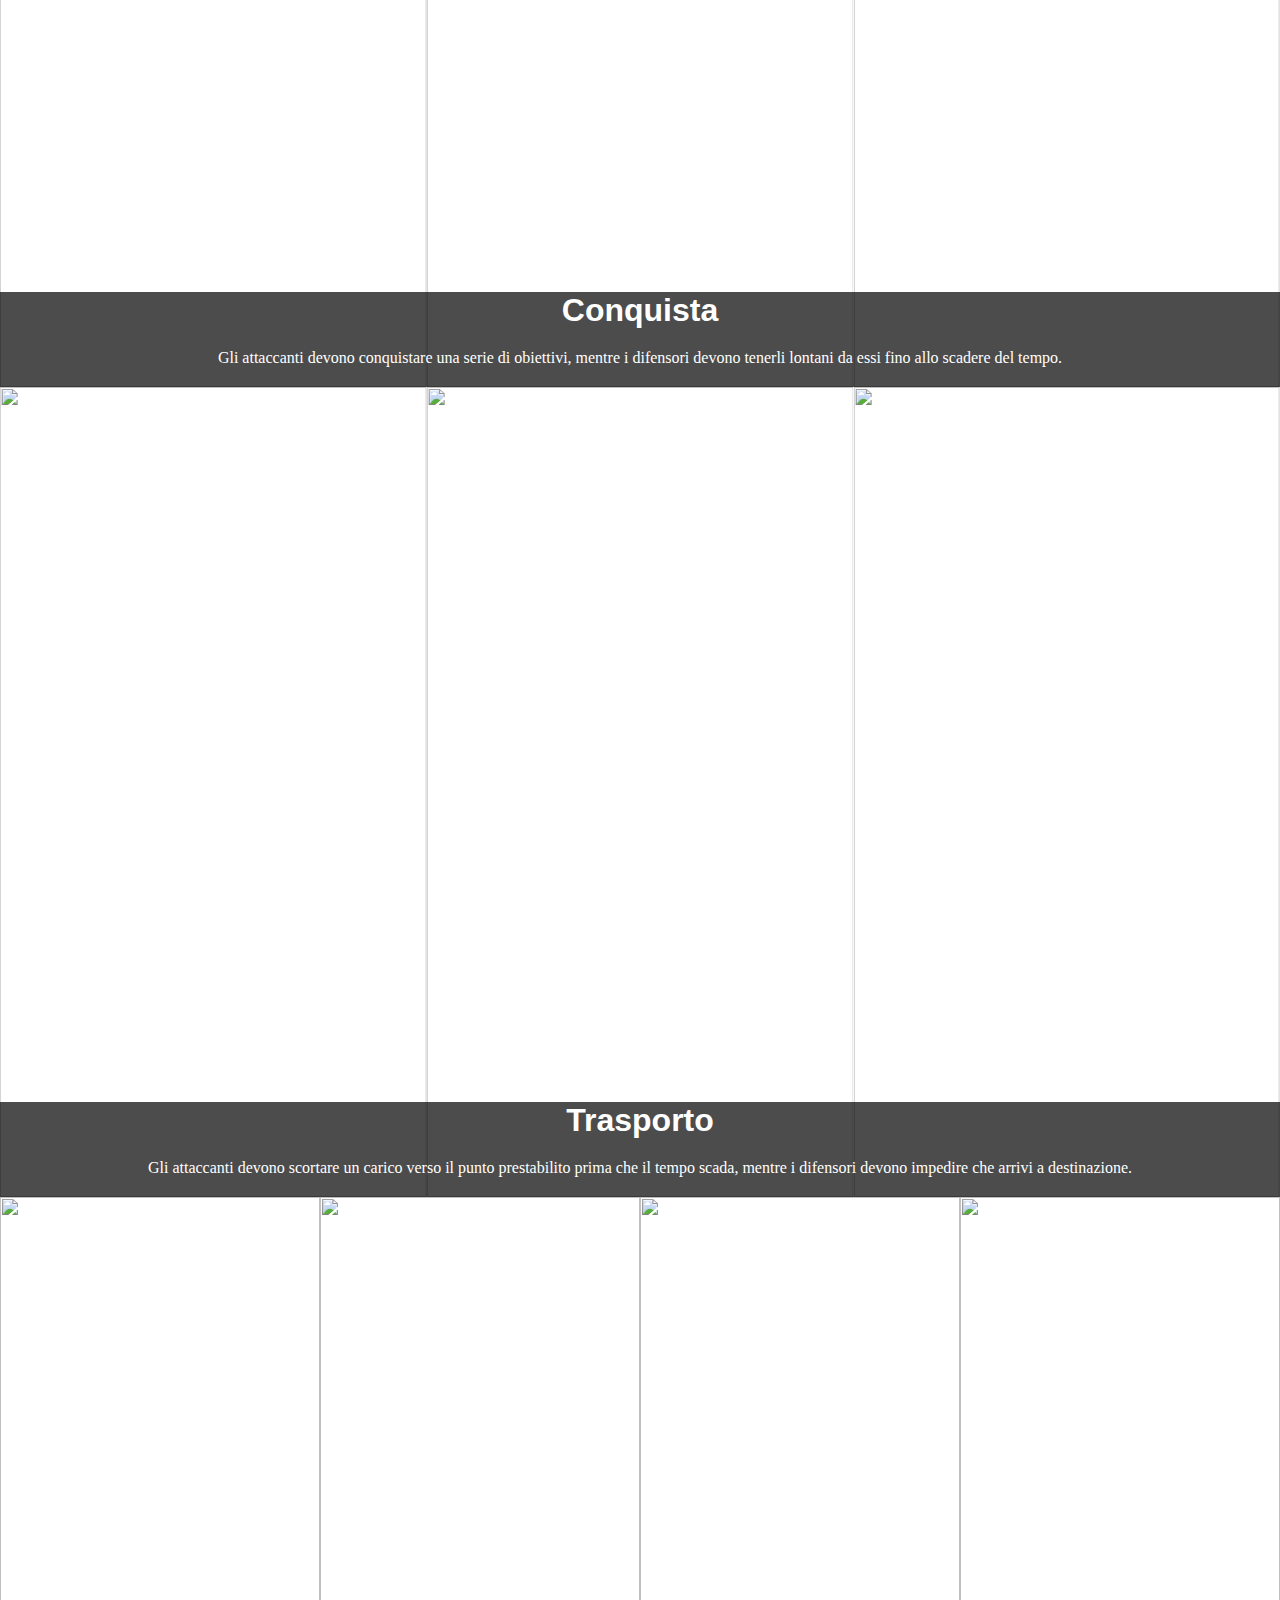
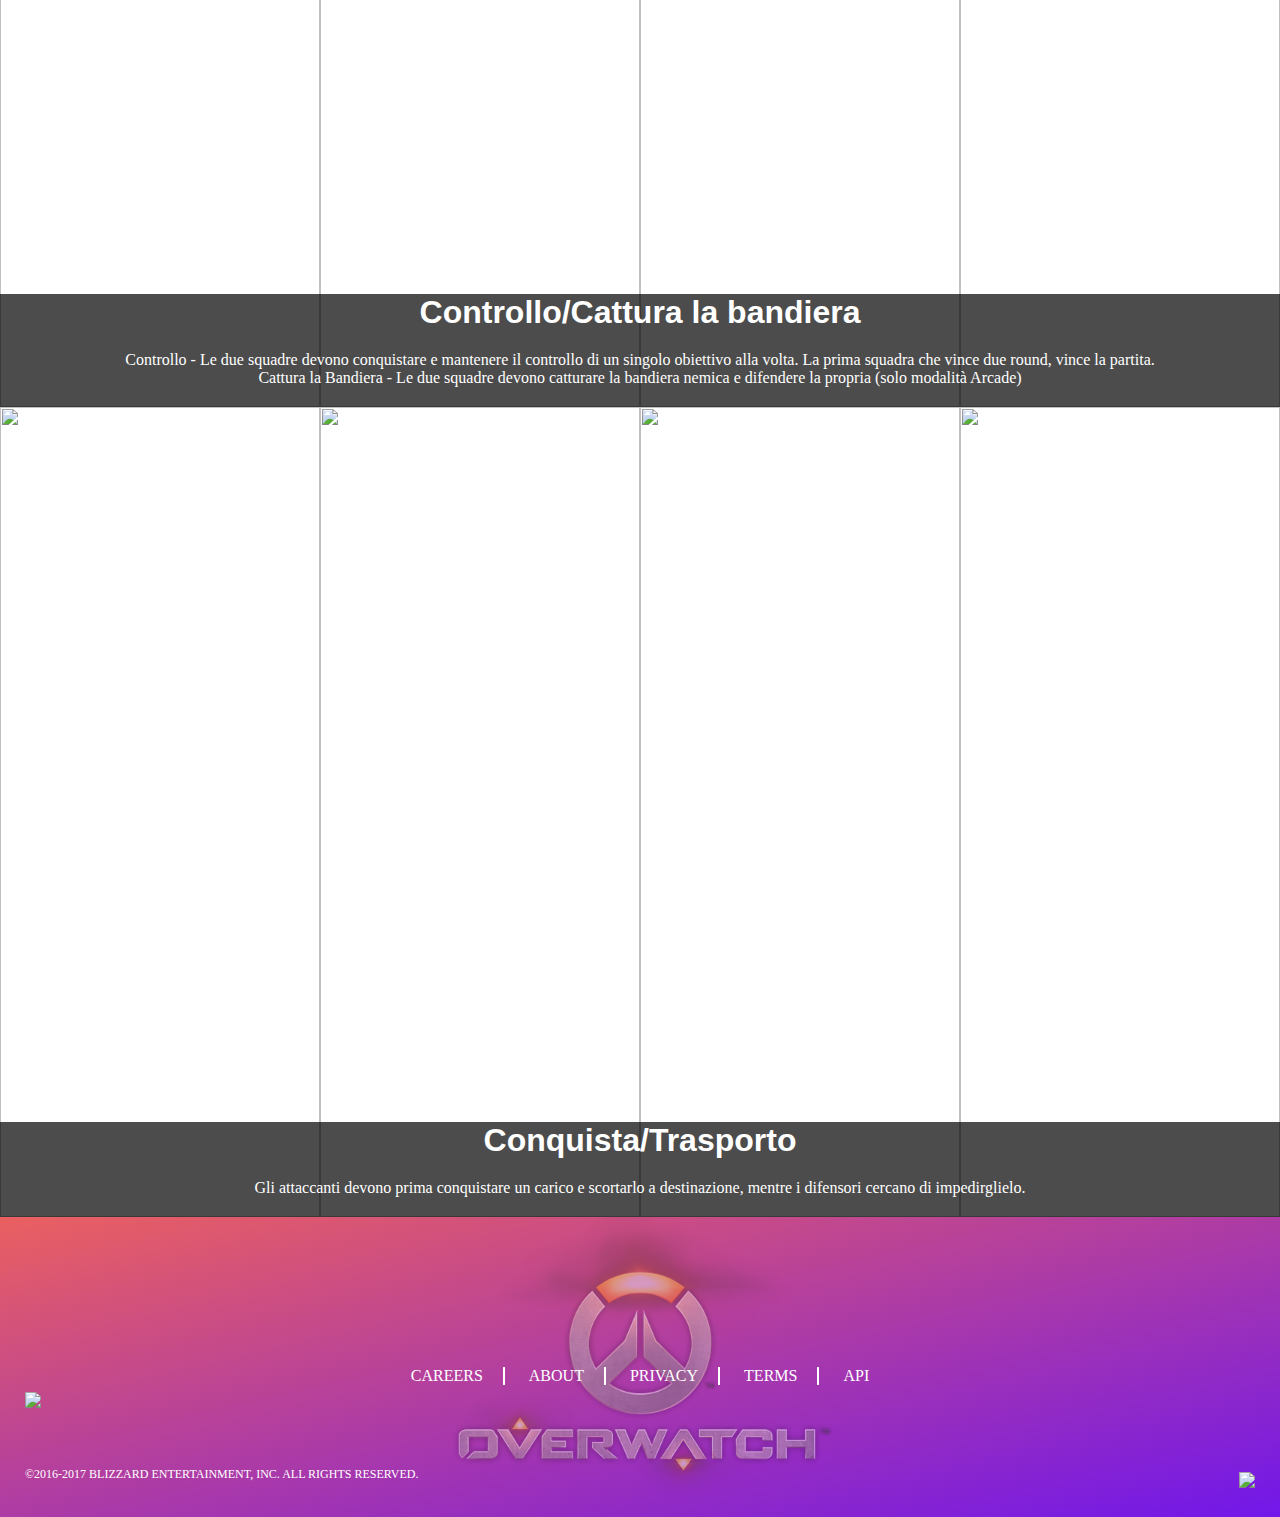
==== commit 2fc08964: "Fixed: -Loading Screen To be Fixed: -Responsiveness" ====
--- a/new-player.html
+++ b/new-player.html
@@ -11,15 +11,15 @@
     <link rel="stylesheet" href="css/style.css" />
 </head>
 <body>
-    <!--<div id="loading">
+    <div id="loading">
         <div id="logo-loader">
             <img src="img/overwatch_loader.gif" />
         </div>
-    </div>-->
+    </div>
     <nav id="menu">
         <ul>
             <li><a href="index.html">&bull; Home</a></li>
-            <li> <a class="scroll" href="#tutorial">&bull; Tutorial</a></li>
+            <li><a class="scroll" href="#tutorial">&bull; Tutorial</a></li>
             <li><a class="scroll" href="#roles">&bull; Personaggi</a></li>
             <li><a class="scroll" href="#maps">&bull; Mappe</a></li>
             <li><a class="scroll" href="#welcome">&bull; Top</a></li>
@@ -59,49 +59,49 @@
                         <img src="img/Sombra_portrait.png" />
                     </div>
                 </div>
-                <div class="bot"><a href="#"><div class="card">
+                <div class="bot"><a href="character.html"><div class="card">
                     <div class="img">
                         <img src="img/McCree_Ritratto.png" />
                         <img id="shadow" src="img/charSelectShadow_Mccree.png" />
                     </div>
                     <h2>McCree</h2>
                     </div></a><!--
-                 --><a href="#"><div class="card" id="even">
+                 --><a href="character.html"><div class="card" id="even">
                         <div class="img">
                             <img src="img/Pharah_portrait.png" />
                             <img id="shadow" src="img/charSelectShadow_Pharah.png" />
                         </div>
                         <h2>Pharah</h2>
                     </div></a><!--
-                 --><a href="#"><div class="card">
+                 --><a href="character.html"><div class="card">
                         <div class="img">
                             <img src="img/Genji_portrait.png" />
                             <img id="shadow" src="img/charSelectShadow_Genji.png" />
                         </div>
                         <h2>Genji</h2>
                     </div></a><!--
-                 --><a href="#"><div class="card" id="even">
+                 --><a href="character.html"><div class="card" id="even">
                         <div class="img">
                             <img src="img/Reaper_portrait.png" />
                             <img id="shadow" src="img/charSelectShadow_Reaper.png" />
                         </div>
                         <h2>Reaper</h2>
                     </div></a><!--
-                 --><a href="#"><div class="card">
+                 --><a href="character.html"><div class="card">
                         <div class="img">
                             <img src="img/Soldier76_portrait.png" />
                             <img id="shadow" src="img/charSelectShadow_Soldier76.png" />
                         </div>
                         <h2>Soldier: 76</h2>
                     </div></a><!--
-                 --><a href="#"><div class="card" id="even">
+                 --><a href="character.html"><div class="card" id="even">
                         <div class="img">
                             <img src="img/Tracer_portrait.png" />
                             <img id="shadow" src="img/charSelectShadow_Tracer.png" />
                         </div>
                         <h2>Tracer</h2>
                     </div></a><!--
-                 --><a href="#"><div class="card">
+                 --><a href="character.html"><div class="card">
                         <div class="img">
                             <img src="img/Sombra_portrait.png" />
                             <img id="shadow" src="img/charSelectShadow_Sombra.png" />
@@ -127,42 +127,42 @@
                     </div>
                 </div>
                 <div class="bot"><!--
-                    --><a href="#"><div class="card">
+                    --><a href="character.html"><div class="card">
                         <div class="img">
                             <img src="img/Bastion_portrait.png" />
                             <img id="shadow" src="img/charSelectShadow_Bastion.png" />
                         </div>
                         <h2>Bastion</h2>
                     </div></a><!--
-                 --><a href="#"><div class="card" id="even">
+                 --><a href="character.html"><div class="card" id="even">
                         <div class="img">
                             <img src="img/Hanzo_portrait.png" />
                             <img id="shadow" src="img/charSelectShadow_Hanzo.png" />
                         </div>
                         <h2>Hanzo</h2>
                     </div></a><!--
-                 --><a href="#"><div class="card">
+                 --><a href="character.html"><div class="card">
                         <div class="img">
                             <img src="img/Junkrat_portrait.png" />
                             <img id="shadow" src="img/charSelectShadow_Junkrat.png" />
                         </div>
                         <h2>Junkrat</h2>
                     </div></a><!--
-                 --><a href="#"><div class="card" id="even">
+                 --><a href="character.html"><div class="card" id="even">
                         <div class="img">
                             <img src="img/Mei_portrait.png" />
                             <img id="shadow" src="img/charSelectShadow_Mei.png" />
                         </div>
                         <h2>Mei</h2>
                     </div></a><!--
-                 --><a href="#"><div class="card">
+                 --><a href="character.html"><div class="card">
                         <div class="img">
                             <img src="img/Torbjorn_portrait.png" />
                             <img id="shadow" src="img/charSelectShadow_Torbjorn.png" />
                         </div>
                         <h2>Torbjörn</h2>
                     </div></a><!--
-                 --><a href="#"><div class="card" id="even">
+                 --><a href="character.html"><div class="card" id="even">
                         <div class="img">
                             <img src="img/Widowmaker_Ritratto.png" />
                             <img id="shadow" src="img/charSelectShadow_Widowmaker.png" />
@@ -188,42 +188,42 @@
                     </div>
                 </div>
                 <div class="bot"><!--
-                    --><a href="#"><div class="card">
+                    --><a href="character.html"><div class="card">
                         <div class="img">
                             <img src="img/Dva_portrait.png" />
                             <img id="shadow" src="img/charSelectShadow_Dva.png" />
                         </div>
                         <h2>D.Va</h2>
                     </div></a><!--
-                 --><a href="#"><div class="card" id="even">
+                 --><a href="character.html"><div class="card" id="even">
                         <div class="img">
                             <img src="img/Reaper_portrait.png" />
                             <img id="shadow" src="img/charSelectShadow_Reaper.png" />
                         </div>
                         <h2>Orisa</h2>
                     </div></a><!--
-                 --><a href="#"><div class="card">
+                 --><a href="character.html"><div class="card">
                         <div class="img">
                             <img src="img/Reinhardt_portrait.png" />
                             <img id="shadow" src="img/charSelectShadow_Reinhardt.png" />
                         </div>
                         <h2>Reinhardt</h2>
                     </div></a><!--
-                 --><a href="#"><div class="card" id="even">
+                 --><a href="character.html"><div class="card" id="even">
                         <div class="img">
                             <img src="img/Roadhog_portrait.png" />
                             <img id="shadow" src="img/charSelectShadow_Roadhog.png" />
                         </div>
                         <h2>Roadhog</h2>
                     </div></a><!--
-                 --><a href="#"><div class="card">
+                 --><a href="character.html"><div class="card">
                         <div class="img">
                             <img src="img/Winston_portrait.png" />
                             <img id="shadow" src="img/charSelectShadow_Winston.png" />
                         </div>
                         <h2>Winston</h2>
                     </div></a><!--
-                 --><a href="#"><div class="card" id="even">
+                 --><a href="character.html"><div class="card" id="even">
                         <div class="img">
                             <img src="img/Zarya_portrait.png" />
                             <img id="shadow" src="img/charSelectShadow_Zarya.png" />
@@ -256,28 +256,28 @@
                         </div>
                         <h2>Ana</h2>
                     </div></a><!--
-                 --><a href="#"><div class="card" id="even">
+                 --><a href="character.html"><div class="card" id="even">
                         <div class="img">
                             <img src="img/Lucio_portrait.png" />
                             <img id="shadow" src="img/charSelectShadow_Lucio.png" />
                         </div>
                         <h2>Lùcio</h2>
                     </div></a><!--
-                 --><a href="#"><div class="card">
+                 --><a href="character.html"><div class="card">
                         <div class="img">
                             <img src="img/Mercy_portrait.png" />
                             <img id="shadow" src="img/charSelectShadow_Mercy.png" />
                         </div>
                         <h2>Mercy</h2>
                     </div></a><!--
-                 --><a href="#"><div class="card" id="even">
+                 --><a href="character.html"><div class="card" id="even">
                         <div class="img">
                             <img src="img/Symmetra_portrait.png" />
                             <img id="shadow" src="img/charSelectShadow_Symmetra.png" />
                         </div>
                         <h2>Symmetra</h2>
                     </div></a><!--
-                 --><a href="#"><div class="card">
+                 --><a href="character.html"><div class="card">
                         <div class="img">
                             <img src="img/Zenyatta_portrait.png" />
                             <img id="shadow" src="img/charSelectShadow_Zenyatta.png" />
@@ -297,15 +297,15 @@
         <div class="slicker">
             <div class="page">
                 <div class="map">
-                    <h1>Hanamura</h1>
+                    <a href="#"><h1>Hanamura</h1></a>
                     <img src="img/Hanamura.png" />
                 </div><!--
                 --><div class="map">
-                    <h1>Tempio di Anubi</h1>
+                    <a href="#"><h1>Tempio di Anubi</h1></a>
                     <img src="img/Temple_of_Anubis_002.png" />
                 </div><!--
                 --><div class="map">
-                    <h1>Industrie Volskaya</h1>
+                    <a href="#"><h1>Industrie Volskaya</h1></a>
                     <img src="img/Volskaya_Industries.png" />
                 </div>
                 <div class="descr">
@@ -315,15 +315,15 @@
             </div>
             <div class="page">
                 <div class="map">
-                    <h1>Osservatorio: Gibilterra</h1>
+                    <a href="#"><h1>Osservatorio: Gibilterra</h1></a>
                     <img src="img/map_Gibraltar.png" />
                 </div><!--
                 --><div class="map">
-                    <h1>Dorado</h1>
+                    <a href="#"><h1>Dorado</h1></a>
                     <img src="img/map_Dorado.png" />
                 </div><!--
                 --><div class="map">
-                    <h1>Route 66</h1>
+                    <a href="#"><h1>Route 66</h1></a>
                     <img src="img/map_Route66.png" />
                 </div>
                 <div class="descr">
@@ -333,19 +333,19 @@
             </div>
             <div class="page four-row">
                 <div class="map">
-                    <h1>Torre di Lijiang</h1>
+                    <a href="#"><h1>Torre di Lijiang</h1></a>
                     <img src="img/map_Lijiang.jpg" />
                 </div><!--
                 --><div class="map">
-                    <h1>Ilios</h1>
+                    <a href="#"><h1>Ilios</h1></a>
                     <img src="img/map_Ilios.png" />
                 </div><!--
                 --><div class="map">
-                    <h1>Nepal</h1>
+                    <a href="#"><h1>Nepal</h1></a>
                     <img src="img/map_Nepal.png" />
                 </div><!--
                 --><div class="map">
-                    <h1>Oasi</h1>
+                    <a href="#"><h1>Oasi</h1></a>
                     <img src="img/map_Oasis.png" />
                 </div>
                 <div class="descr">
@@ -355,19 +355,19 @@
             </div>
             <div class="page four-row">
                 <div class="map">
-                    <h1>King's Row</h1>
+                    <a href="#"><h1>King's Row</h1></a>
                     <img src="img/map_Kingsrow.png" />
                 </div><!--
                 --><div class="map">
-                    <h1>Numbani</h1>
+                    <a href="#"><h1>Numbani</h1></a>
                     <img src="img/map_Numbani.jpg" />
                 </div><!--
                 --><div class="map">
-                    <h1>Hollywood</h1>
+                    <a href="#"><h1>Hollywood</h1></a>
                     <img src="img/map_Hollywood.jpg" />
                 </div><!--
                 --><div class="map">
-                    <h1>Eichenwalde</h1>
+                    <a href="#"><h1>Eichenwalde</h1></a>
                     <img src="img/map_Eichenwalde.png" />
                 </div>
                 <div class="descr">
@@ -381,17 +381,17 @@
         <div id="footer-logo"></div>
         <div id="blizz-logo">
             <div id="blizz-logo-wrap">
-                <a href="#"><img src="img/Blizzard_Entertainment_Logo.png" /></a>
+                <a href="http://eu.blizzard.com/it-it/"><img src="img/Blizzard_Entertainment_Logo.png" /></a>
             </div>
             <p>&copy;2016-2017 BLIZZARD ENTERTAINMENT, INC. ALL RIGHTS RESERVED.</p>
         </div>
         <div id="footer-menu">
             <ul>
-                <li><a href="#">Careers</a></li>
-                <li><a href="#">About</a></li>
-                <li><a href="#">Privacy</a></li>
-                <li><a href="#">Terms</a></li>
-                <li><a href="#">API</a></li>
+                <li><a href="#footer-logo">Careers</a></li>
+                <li><a href="#footer-logo">About</a></li>
+                <li><a href="#footer-logo">Privacy</a></li>
+                <li><a href="#footer-logo">Terms</a></li>
+                <li><a href="#footer-logo">API</a></li>
             </ul>
         </div>
         <div id="pegi">
--- a/css/style.css
+++ b/css/style.css
@@ -55,13 +55,20 @@
 
 #loading #logo-loader {
     height: 200px;
+    width: 200px;
+    background-color: #fff;
+    margin-left: auto;
+    margin-right: auto;
+    margin-top: calc(25% - 100px);
+    border-radius: 50%;
+    overflow: hidden
 }
 
 #loading #logo-loader img {
-    height: 100%;
-}
-
-/** select-mode Start **/
+    height: 200px;
+}
+
+/** index.html Start **/
 
 #select-mode {
     height: 100%;
@@ -164,14 +171,13 @@
     text-decoration: underline;
 }
 
-/** select-mode End **/
-
-/** index.html Start **/
+/** index.html End **/
+
+/** new-player.html Start **/
 
 #menu {
     position: fixed;
     right: 0;
-    width: 50%;
     z-index: 100;
 }
 
@@ -288,6 +294,7 @@
 
 .container .top {
     cursor: pointer;
+    height: 100px;
 }
 
 .containerClicked {
@@ -299,10 +306,19 @@
 }
 
 #roles .section {
-    height: 80px;
+    
     padding: 20px;
     border-top: 2px solid #ddd;
     position: relative;
+    transition: background-color 0.5s;
+}
+
+#roles .container:hover {
+    background: rgb(66,230,149);
+    background: -moz-linear-gradient(-45deg, rgba(66,230,149,1) 0%, rgba(59,178,184,1) 100%);
+    background: -webkit-linear-gradient(-45deg, rgba(66,230,149,1) 0%,rgba(59,178,184,1) 100%);
+    background: linear-gradient(bottom right, rgba(66,230,149,1) 0%,rgba(59,178,184,1) 100%);
+    filter: progid:DXImageTransform.Microsoft.gradient( startColorstr='#42e695', endColorstr='#3bb2b8',GradientType=1 );
 }
 
 .removeBorder {
@@ -371,6 +387,7 @@
 .container .bot {
     text-align: center;
     height: 0;
+    width: 100%;
 }
 
 .botClicked {
@@ -380,12 +397,12 @@
 .container .bot .card {
     width: 180px;
     height: 0;
-    margin-top: 40px;
-    margin-bottom: 40px;
+    margin-top: 0px;
+    margin-bottom: 0px;
     background-color: rgba(229, 229, 229, 0.6);
     display: inline-block;
     color: #000;
-    transition: background-color 1.5s;
+    transition: background-color 0.2s;
 }
 
 .cardClicked {
@@ -414,7 +431,7 @@
 
 .container .bot .card:hover .img #shadow {
     animation: fadeOut;
-    -webkit-animation-duration: 3s;animation-duration: 3s;
+    -webkit-animation-duration: 0.5s;animation-duration: 0.5s;
     -webkit-animation-fill-mode: both;animation-fill-mode: both;
 }
 
@@ -434,7 +451,7 @@
 
 .container .bot .card .img img {
     height: 200px;
-    transition: all 1s;
+    transition: all 0.5s;
     padding-top: 50px;
     position: absolute;
     left: 50%;
@@ -520,6 +537,12 @@
     top: 25%;
     color: #fff;
     z-index: 1;
+    transition: all 0.5s;
+    cursor: pointer;
+}
+
+.map h1:hover {
+    background-color: rgba(0, 0, 0, 0.6);
 }
 
 .map img {
@@ -533,19 +556,20 @@
     -webkit-transform: translateY(-50%) translateX(-50%);
 }
 
-.map img:hover {
+.map:hover img {
     height: 150%;
     width: 150%;
 }
 
 .slicker .page .descr {
+    width: 100%;
     position: absolute;
     bottom: 0;
     background-color: rgba(0, 0, 0, 0.7)
 }
 
 .slicker .page .descr h1, .slicker .page .descr p {
-    width: 100vw;
+    width: 100%;
     text-align: center;
     color: #fff;
 }
@@ -571,7 +595,7 @@
 }
 
 footer #blizz-logo {
-    top: 175px;
+    bottom: 25px;
     left: 25px;
     height: 100px;
     position: absolute;
@@ -630,9 +654,52 @@
     bottom: 25px;
 }
 
-/** index.html End **/
+/** new-player.html End **/
 
 /** Character Profile Start **/
+
+.arrow {
+    position: fixed;
+    height: 50px;
+    width: 50px;
+    border-radius: 50%;
+    background-color: #666;
+    bottom: 15px;
+    right: 15px;
+    cursor: pointer;
+    transition: all 0.5s;
+    transform: rotate(0deg);
+    z-index: 10;
+}
+
+.rotate {
+    transform: rotate(90deg);
+    transition: all 0.5s;
+}
+
+.arrow #one, .arrow #two {
+    height: 6px;
+    width: 25px;
+    position: absolute;
+    background-color: #ffa500;
+    transform: rotate(-35deg);
+    top: 17px;
+    left: 10px;
+    border-radius: 5px;
+}   
+
+.arrow #two {
+    transform: rotate(35deg);
+    top: 29px;
+}
+
+#arrow-back {
+    display: block;
+}
+
+#arrow-top {
+    display: none;
+}
 
 #character-profile {
     border-top: 1px solid #000;
@@ -705,3 +772,30 @@
     padding: 1.5em 3em;
 }
 
+@media only screen and (max-width : 960px) {
+    footer {
+        height: 200px;
+    }
+    
+    #footer-menu {
+        top: 50px;
+    }
+    
+    footer #footer-logo {
+        display: none;
+    }
+    
+    footer #blizz-logo-wrap {
+        height: 50px;
+    }
+    
+    footer #blizz-logo p {
+        font-size: 8px;
+    }
+    
+    footer #blizz-logo {
+        bottom: 5px;
+        height: 75px;
+    }
+
+}